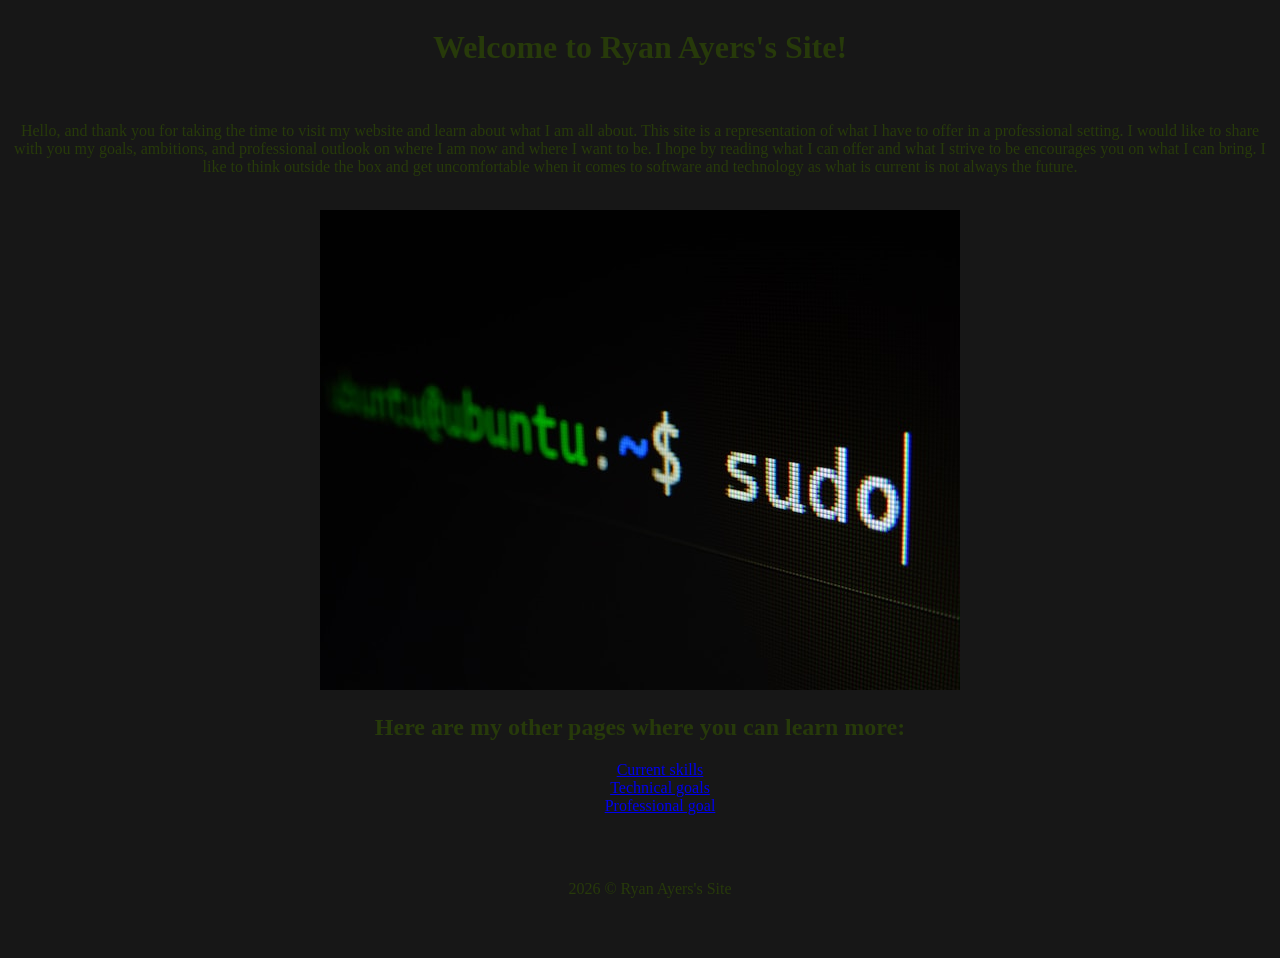
==== index.html @ 621ef60e "Updated website to include full site information" ====
<!DOCTYPE html>
<html lang="en">

<head>
    <meta charset="UTF-8">
    <meta name="viewport" content="width=device-width, initial-scale=1.0">
    <title>Ryan Ayers's Site</title>
    <link rel="stylesheet" href="style.css">
</head>
<body class="home">
    <header>
        <h1>Welcome to Ryan Ayers's Site!</h1>
    </header>

    <br>
<main class="homePage">
    <p>
        Hello, and thank you for taking the time to visit my website and learn about what I am all about. 
        This site is a representation of what I have to offer in a professional setting. I would like to share with you my goals, ambitions, 
        and professional outlook on where I am now and where I want to be. I hope by reading what I can offer and what I strive to be encourages you
        on what I can bring. I like to think outside the box and get uncomfortable when it comes to software and technology as what is current is not always
        the future.
    </p>

    <br>

    <img class="linuxImage" src="images/linux.jpg" alt="A linux terminal with a person typing in the sudo command">

    <br>
    <h2>Here are my other pages where you can learn more:</h2>
    <ul>
        <li><a href="current_skills.html">Current skills</a></li>
        <li><a href="technical_goals.html">Technical goals</a></li>
        <li><a href="professional_goal.html">Professional goal</a></li>
    </ul>

</main>
<footer>2026 &copy; Ryan Ayers's Site</footer>
</body>
</html>
---- style.css ----
/*
 * Author: Ryan Ayers
 */

body {
    font-family: Cambria, Georgia, serif;
    font-size: 16px;
    background-color: #171717;
    background-repeat: repeat;
    background-size: cover;
    /*resize with browser window*/
    margin-bottom: 50px;
    min-height: 100vh;
    display: flex;
    flex-direction: column;
}

p{
    text-align: center;
}

h2, h3{
    text-align: center;
}

h1{
    text-align: center;
}

footer{
    margin-top: auto;
    width: 100%;
    padding: 10px;
    text-align: center;
    
 }

body.home{
    background-image: url("images/background.jpg");
    color: rgb(39, 58, 10);
}

body.currentSkills{
    background-image: url("images/background2.jpg");
}

body.techGoals{
    background-image: url("images/background3.jpg");
}

body.profGoals{
    background-image: url("images/background4.jpg");
}

.currentSkills{
    color: purple;
}

.techGoals{
    color: rgb(194, 249, 194);
}

.profGoals{
    color:rgb(11, 79, 32);
}

.webImage{
    height: 500px;
    width: 400px;
}

.homePage{
    text-align: center;
}

.techMain{
    text-align: center;
}

.profMain{
    text-align: center;
}

.skills{
    text-align: center;
}

ul{
    text-align: center;
    list-style-type: none;
}

a img {
    border: none;
}

a:hover{
    color: orange;
}

a:active {
    text-decoration: none;
}
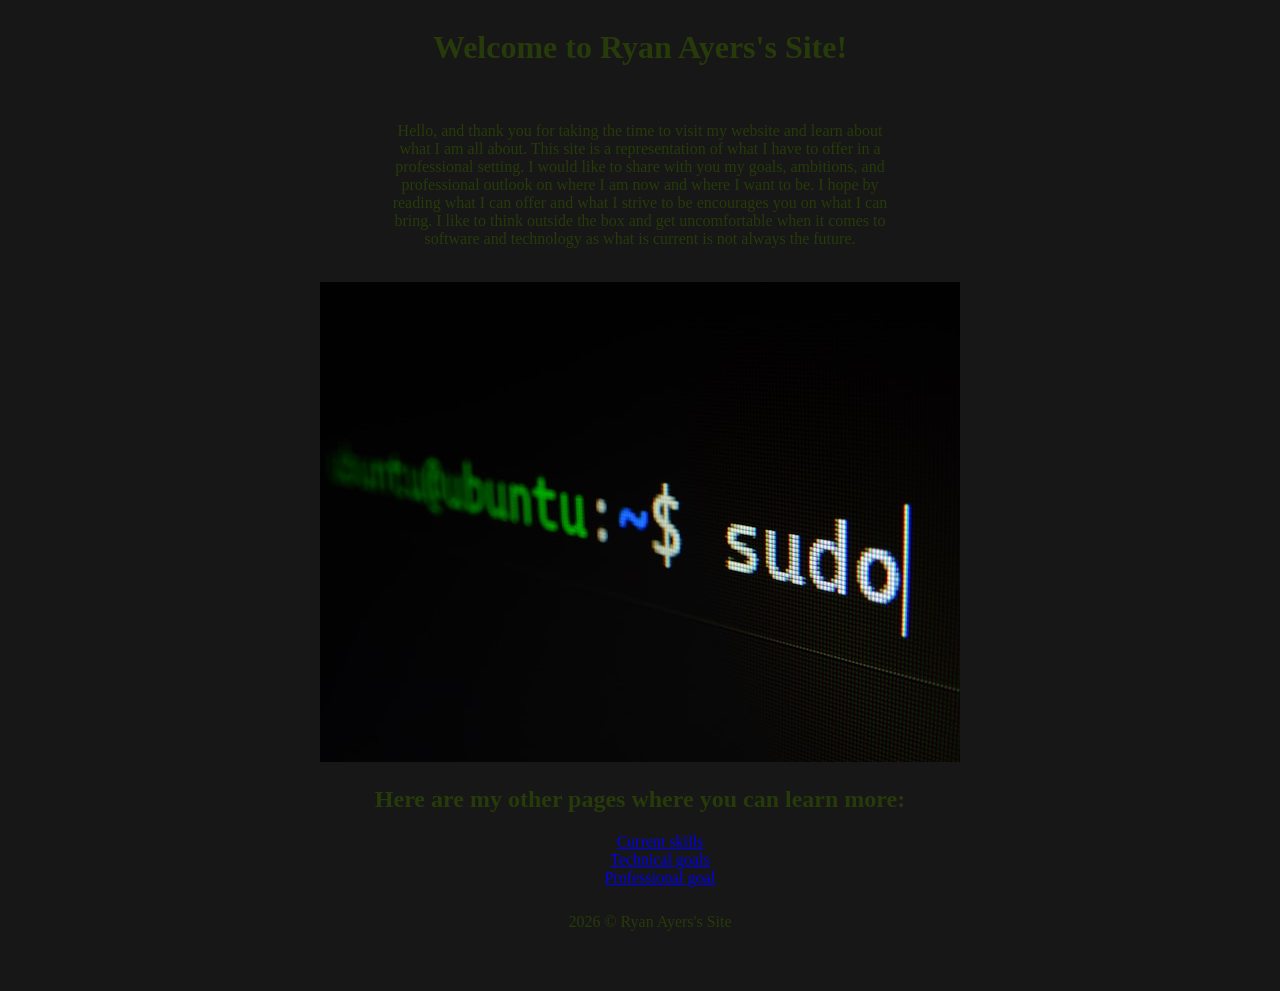
==== commit b40f23ce: "Made text more compact" ====
--- a/index.html
+++ b/index.html
@@ -14,6 +14,7 @@
 
     <br>
 <main class="homePage">
+    <div id="homeText">
     <p>
         Hello, and thank you for taking the time to visit my website and learn about what I am all about. 
         This site is a representation of what I have to offer in a professional setting. I would like to share with you my goals, ambitions, 
@@ -21,6 +22,7 @@
         on what I can bring. I like to think outside the box and get uncomfortable when it comes to software and technology as what is current is not always
         the future.
     </p>
+    </div>
 
     <br>
 
--- a/style.css
+++ b/style.css
@@ -100,4 +100,19 @@
 
 a:active {
     text-decoration: none;
+}
+
+#homeText{
+    width: 500px;
+    margin: 0 auto;
+}
+
+#techContainer{
+    width: 500px;
+    margin: 0 auto;
+}
+
+#profContainer{
+    width: 500px;
+    margin: 0 auto;
 }
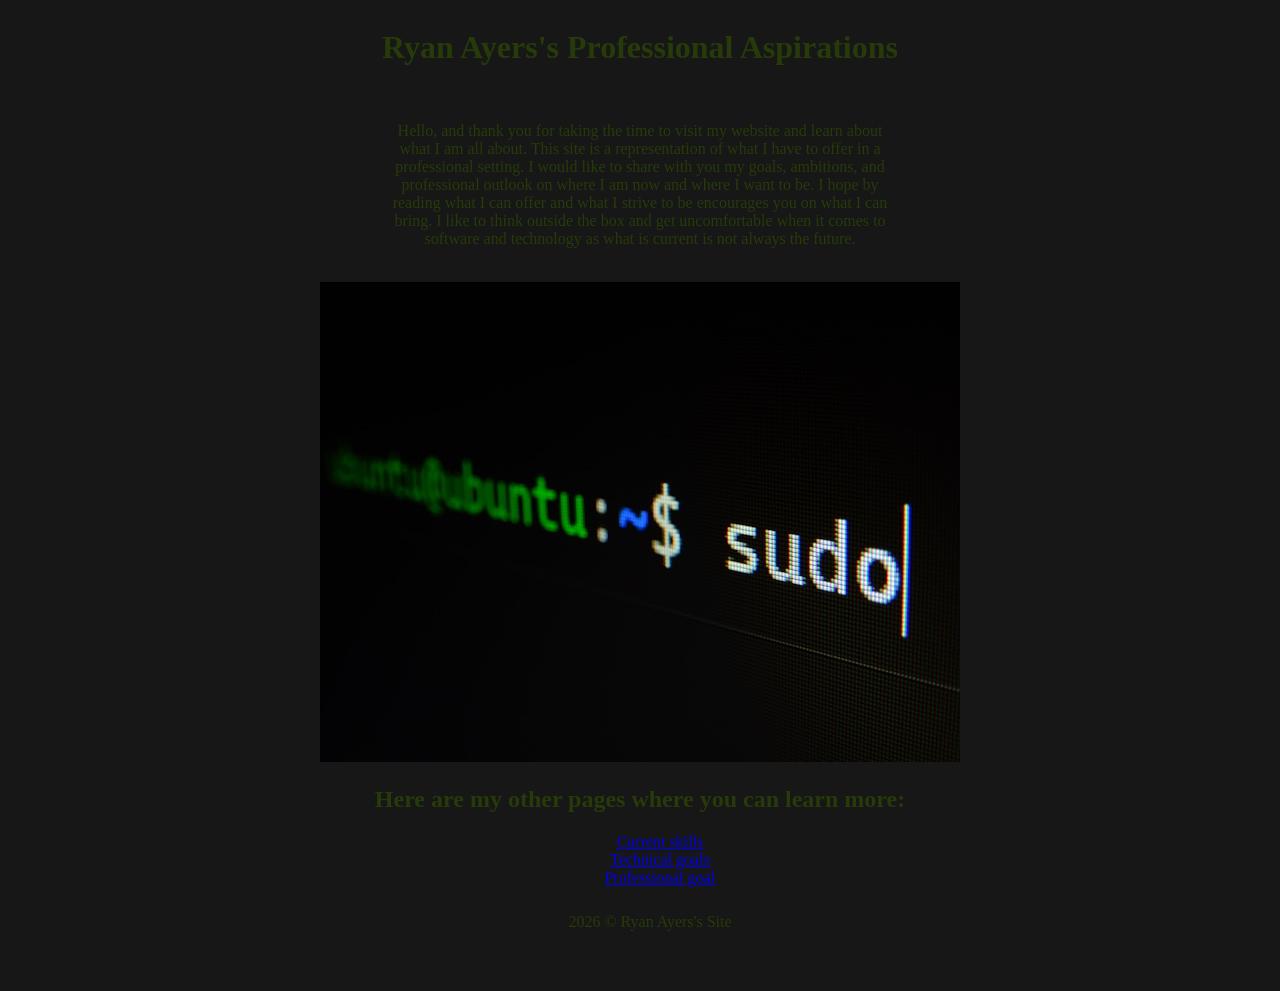
==== commit 0eb682e9: "Update index.html" ====
--- a/index.html
+++ b/index.html
@@ -9,7 +9,7 @@
 </head>
 <body class="home">
     <header>
-        <h1>Welcome to Ryan Ayers's Site!</h1>
+        <h1>Ryan Ayers's Professional Aspirations</h1>
     </header>
 
     <br>
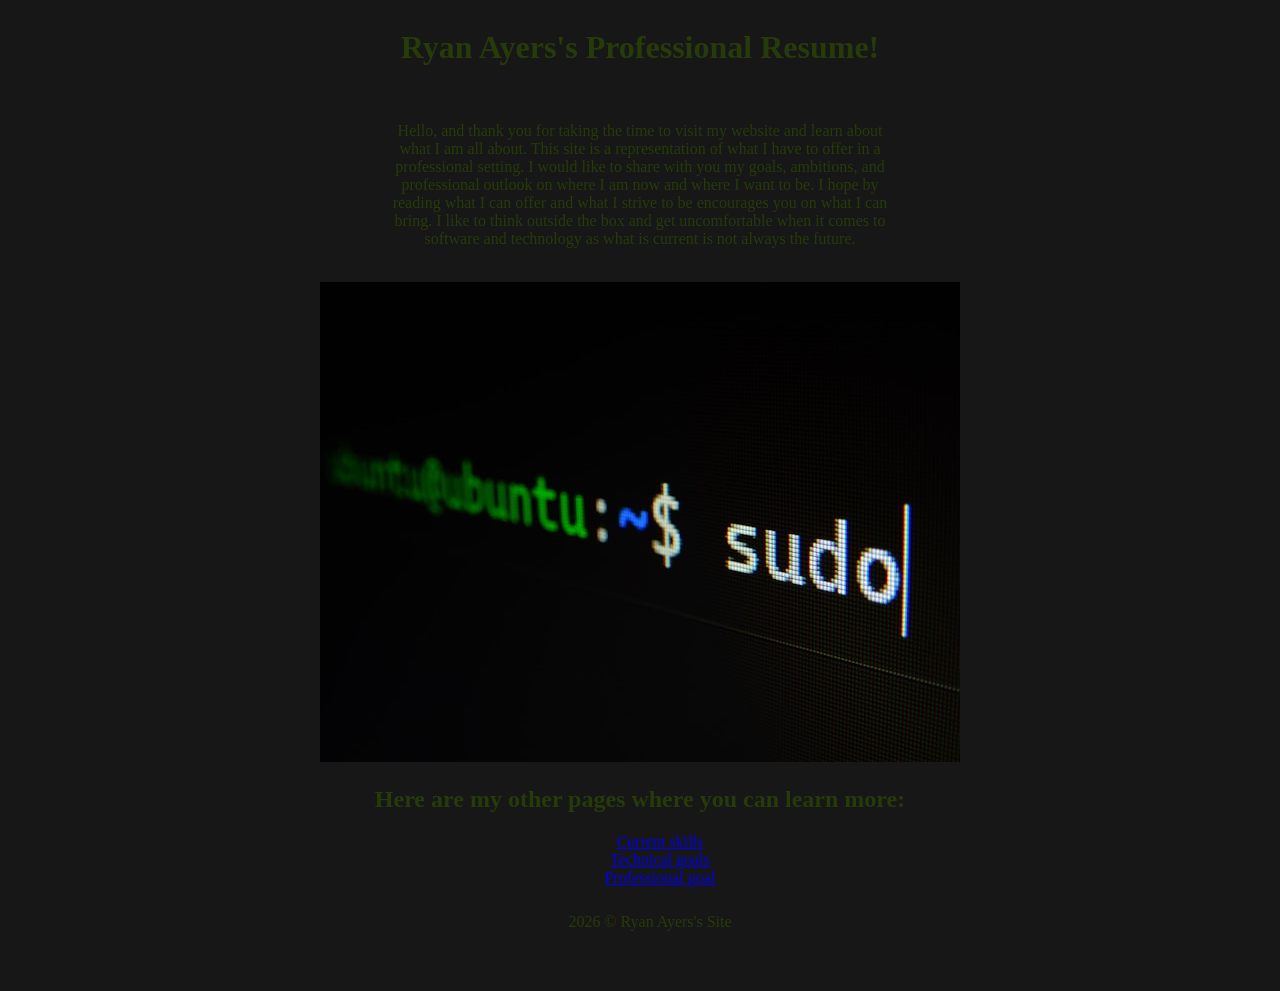
==== commit 99bf8661: "Update index.html" ====
--- a/index.html
+++ b/index.html
@@ -9,7 +9,7 @@
 </head>
 <body class="home">
     <header>
-        <h1>Ryan Ayers's Professional Aspirations</h1>
+        <h1>Ryan Ayers's Professional Resume!</h1>
     </header>
 
     <br>
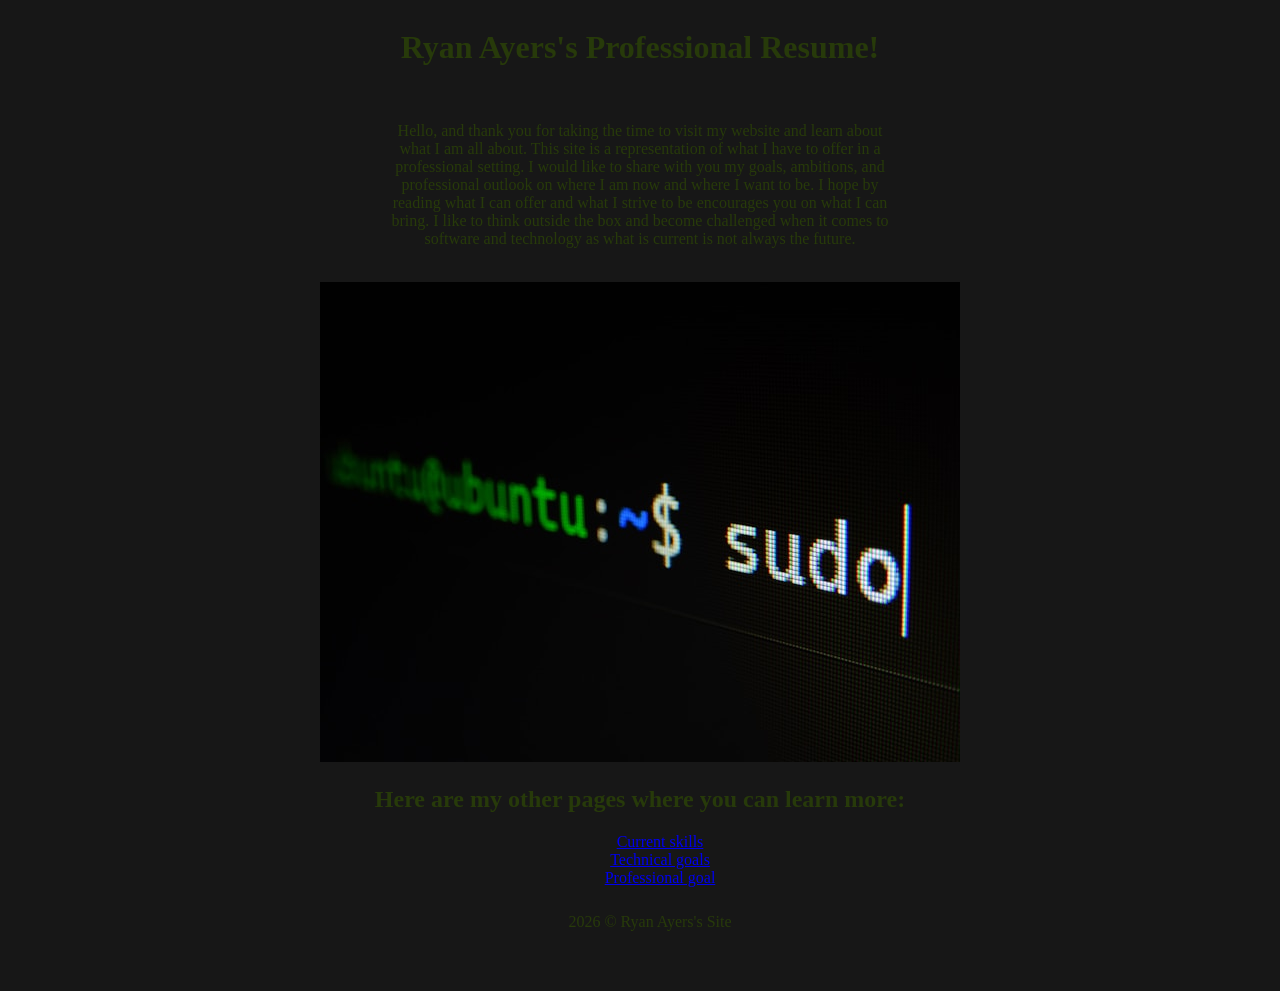
==== commit 9242631e: "Update index.html" ====
--- a/index.html
+++ b/index.html
@@ -19,7 +19,7 @@
         Hello, and thank you for taking the time to visit my website and learn about what I am all about. 
         This site is a representation of what I have to offer in a professional setting. I would like to share with you my goals, ambitions, 
         and professional outlook on where I am now and where I want to be. I hope by reading what I can offer and what I strive to be encourages you
-        on what I can bring. I like to think outside the box and get uncomfortable when it comes to software and technology as what is current is not always
+        on what I can bring. I like to think outside the box and become challenged when it comes to software and technology as what is current is not always
         the future.
     </p>
     </div>
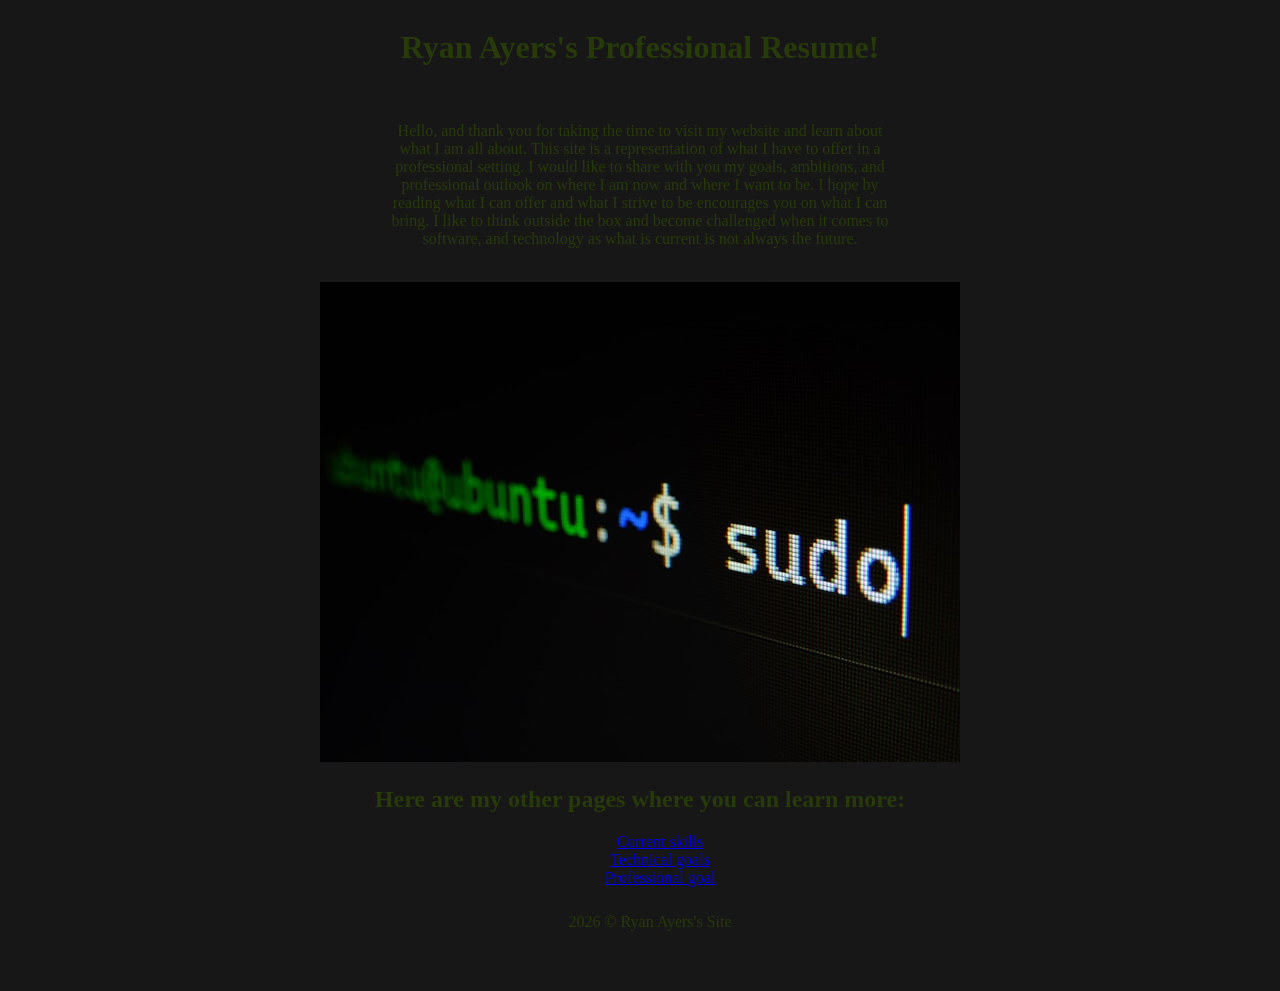
==== commit 58151354: "Update index.html" ====
--- a/index.html
+++ b/index.html
@@ -19,7 +19,7 @@
         Hello, and thank you for taking the time to visit my website and learn about what I am all about. 
         This site is a representation of what I have to offer in a professional setting. I would like to share with you my goals, ambitions, 
         and professional outlook on where I am now and where I want to be. I hope by reading what I can offer and what I strive to be encourages you
-        on what I can bring. I like to think outside the box and become challenged when it comes to software and technology as what is current is not always
+        on what I can bring. I like to think outside the box and become challenged when it comes to software, and technology as what is current is not always
         the future.
     </p>
     </div>
